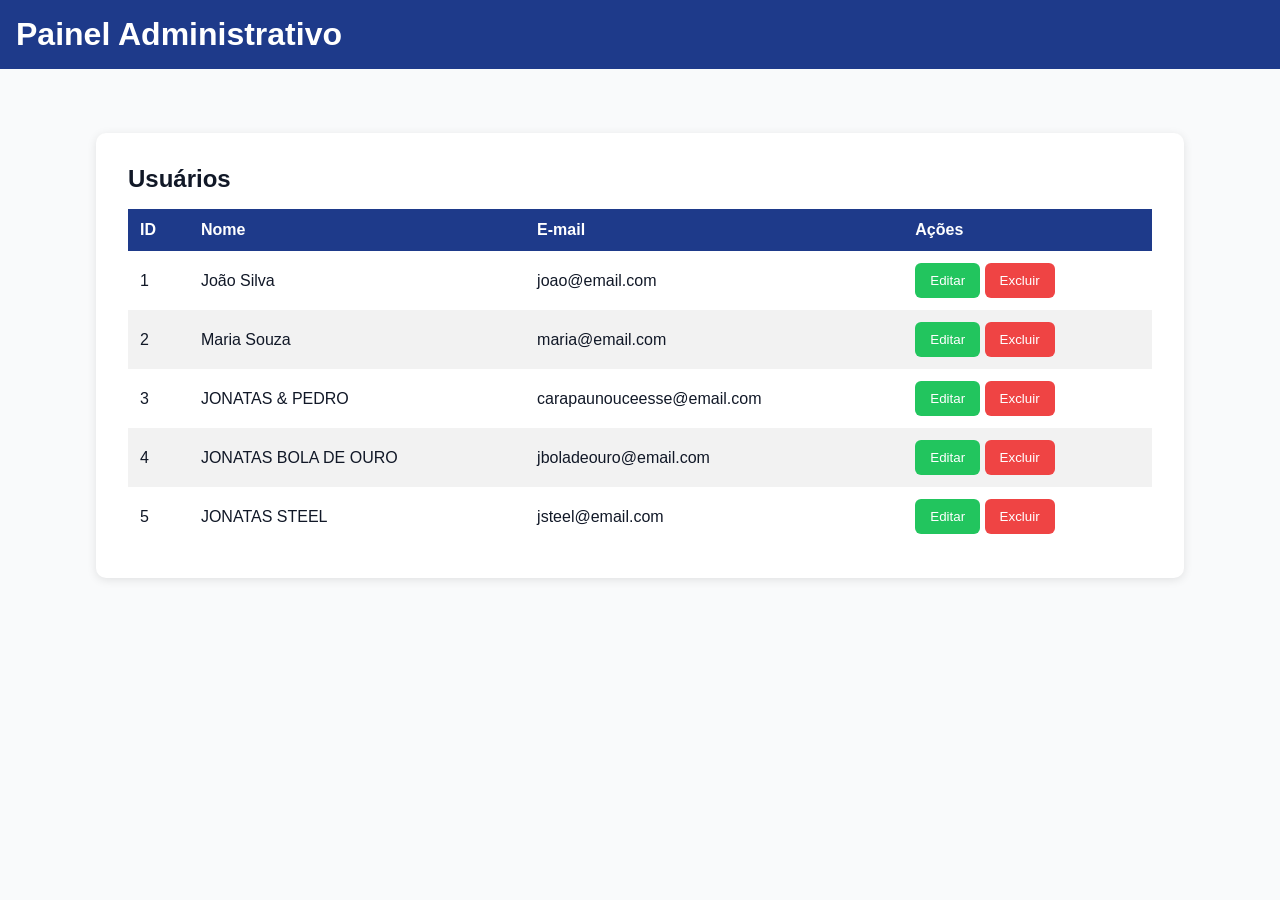
==== infraestucture/pages/admin.html @ 578d05eb "Atividade-8: Fluxo de autenticação e painel administrativo" ====
<!DOCTYPE html>
<html lang="pt-BR">
<head>
    <meta charset="UTF-8">
    <meta name="viewport" content="width=device-width, initial-scale=1.0">
    <title>Painel Administrativo</title>

    <!-- FAVICON DO PROJETO -->
    <link rel="shortcut icon" href="../assets/images/favicon.ico" type="image/x-icon">

    <!-- CSS DO PROJETO -->
    <link rel="stylesheet" href="../assets/css/styles.css">
    
</head>
<body>

<header class="navbar">
    <h1>Painel Administrativo</h1>
</header>

<main class="container">

<section class="card">
    <h2>Usuários</h2>

    <table>
        <thead>
            <tr>
                <th>ID</th>
                <th>Nome</th>
                <th>E-mail</th>
                <th>Ações</th>
            </tr>
        </thead>

        <tbody>
            <tr>
                <td>1</td>
                <td>João Silva</td>
                <td>joao@email.com</td>
                <td>
                    <button class="btn-warning">Editar</button>
                    <button class="btn-danger">Excluir</button>
                </td>
            </tr>

            <tr>
                <td>2</td>
                <td>Maria Souza</td>
                <td>maria@email.com</td>
                <td>
                    <button class="btn-warning">Editar</button>
                    <button class="btn-danger">Excluir</button>
                </td>
            </tr>

            <tr>
                <td>3</td>
                <td>JONATAS & PEDRO</td>
                <td>carapaunouceesse@email.com</td>
                <td>
                    <button class="btn-warning">Editar</button>
                    <button class="btn-danger">Excluir</button>
                </td>
            </tr>

            <tr>
                <td>4</td>
                <td>JONATAS BOLA DE OURO</td>
                <td>jboladeouro@email.com</td>
                <td>
                    <button class="btn-warning">Editar</button>
                    <button class="btn-danger">Excluir</button>
                </td>
            </tr>

            <tr>
                <td>5</td>
                <td>JONATAS STEEL</td>
                <td>jsteel@email.com</td>
                <td>
                    <button class="btn-warning">Editar</button>
                    <button class="btn-danger">Excluir</button>
                </td>
            </tr>
        </tbody>
    </table>
</section>

</main>

</body>
</html>
---- infraestucture/assets/css/styles.css ----
/* ================================
   BODY GLOBAL
================================ */
body {
  background: var(--bg);
  color: var(--text);
  font-family: 'DM Sans', Arial, sans-serif;
  min-height: 100vh;
}

/* ================================
   HEADER
================================ */
header {
  width: 100%;
  background: var(--primary);
  padding: 1.5rem;
}

header .titulo {
  color: #fff;
  text-align: center;
}

/* MENU */
#menu {
  background: var(--azul);
  position: relative;
}

/* NAVBAR */
.navbar {
  display: flex;
  justify-content: space-between;
  align-items: center;
  padding: 1rem;
  background: var(--azul);
  color: white;
}

/* ESQUERDA */
.nav-left {
  display: flex;
  align-items: center;
  gap: 1rem;
  min-width: 0;
}

/* NOME */
.navbar-brand {
  font-weight: bold;
  white-space: nowrap;
}

/* LOGIN */
.nav-left .btn-primary {
  padding: 6px 12px;
  font-size: 0.9rem;
  white-space: nowrap;
}

/* DIREITA */
.nav-right {
  display: flex;
  align-items: center;
}

/* HAMBURGUER */
.hamburger {
  display: flex;
  flex-direction: column;
  gap: 5px;
  background: none;
  border: none;
  cursor: pointer;
}

.hamburger span {
  width: 25px;
  height: 3px;
  background: white;
}
/* DROPDOWN ESCONDIDO */
.dropdown {
  position: absolute;
  top: 70px;
  right: 20px;
  background: var(--azul);
  border-radius: 8px;
  width: 220px;
  display: none;
  flex-direction: column;
  padding: 1rem;
  box-shadow: 0 4px 10px rgba(0,0,0,0.2);
}

/* ATIVO */
.dropdown.active {
  display: flex;
}

/* LINKS */
.dropdown ul {
  list-style: none;
  display: flex;
  flex-direction: column;
  gap: 1rem;
}

.dropdown a {
  color: white;
  text-decoration: none;
}

/* AGRUPA NOME + LOGIN */
.nav-left {
  display: flex;
  align-items: center;
  gap: 1rem;
}


/* ================================
   MAIN LAYOUT (SEMÂNTICO)
================================ */
main {
  width: 90%;
  max-width: 1200px;
  margin: 2rem auto;
  display: flex;
  gap: 2rem;
}

/* CONTEÚDO */
main section {
  flex: 3;
}

/* SIDEBAR */
main > aside {
  flex: 1;
  background: var(--surface);
  padding: 1.5rem;
  border-radius: 10px;
  height: fit-content;
}

/* ================================
   CARDS / ARTICLES
================================ */
article {
  background: var(--surface);
  padding: 1.5rem;
  border-radius: 10px;
  margin-bottom: 1.5rem;
}

section aside {
  background: var(--surface);
  padding: 1.5rem;
  border-radius: 10px;
  margin-top: 1rem;
}

:root {
    --azul: #1E3A8A;
    --laranja: #F97316;
    --verde: #22C55E;
    --vermelho: #EF4444;
    --branco: #F9FAFB;
    --cinza: #111827;
}

* {
    margin: 0;
    padding: 0;
    box-sizing: border-box;
}

body {
    font-family: Arial, sans-serif;
    background: var(--branco);
    color: var(--cinza);
}

/* CONTAINER */
.container {
    padding: 2rem;
}

/* CARD */
.card {
    background: white;
    padding: 2rem;
    border-radius: 10px;
    box-shadow: 0 2px 10px rgba(0,0,0,0.1);
}

/* FORM */
.form-group {
    margin-bottom: 1rem;
}

input {
    width: 100%;
    padding: 10px;
    border: 1px solid #ccc;
    border-radius: 6px;
}

/* BOTÕES */
button {
    padding: 10px 15px;
    border: none;
    border-radius: 6px;
    cursor: pointer;
}

.btn-primary {
    background: var(--laranja);
    color: white;
}

.btn-warning {
    background: var(--verde);
    color: white;
}

.btn-danger {
    background: var(--vermelho);
    color: white;
}

/* ERRO */
.erro {
    color: var(--vermelho);
    margin-top: 10px;
}

/* TABELA */
table {
    width: 100%;
    border-collapse: collapse;
    margin-top: 1rem;
}

th, td {
    padding: 12px;
    text-align: left;
}

thead {
    background: var(--azul);
    color: white;
}

tbody tr:nth-child(even) {
    background: #f2f2f2;
}

/* RESPONSIVIDADE */
@media (max-width: 768px) {

  .navbar {
    flex-direction: row;
  }

  .hamburger {
    display: flex;
  }

  .dropdown {
    display: none;
    flex-direction: column;
    align-items: center;
    background: var(--azul);
    width: 100%;
  }

  .dropdown.active {
    display: flex;
  }

  .dropdown ul {
    flex-direction: column;
    gap: 1rem;
  }

  #menu .btn-primary {
    position: static;
    margin-top: 10px;
  }

  main {
    flex-direction: column;
  }

  .nav-left {
    gap: 0.5rem;
  }

  .nav-left .btn-primary {
    padding: 5px 10px;
    font-size: 0.8rem;
  }
}
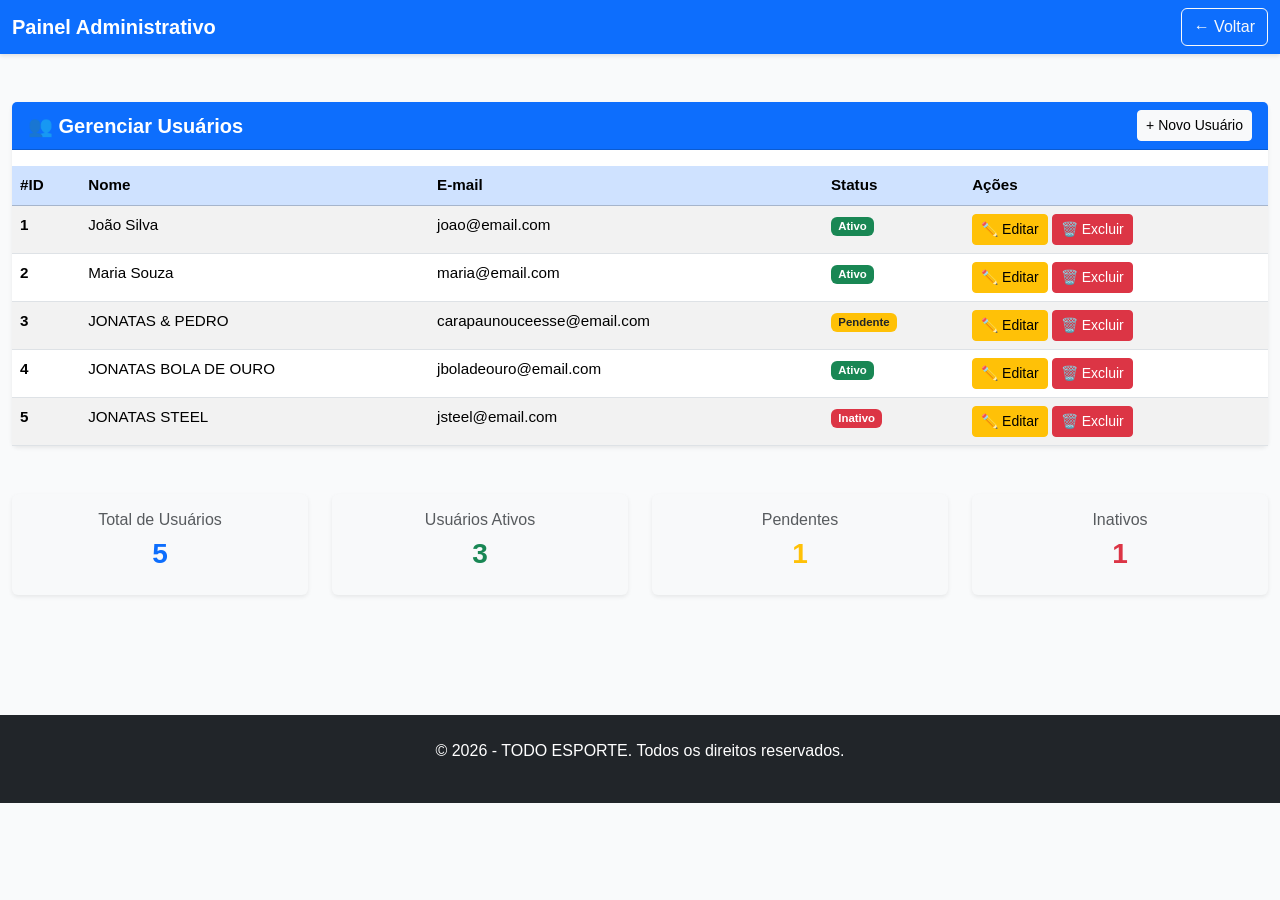
==== commit ab7c8423: "Atividade-10: Implementação com Bootstrap" ====
--- a/infraestucture/pages/admin.html
+++ b/infraestucture/pages/admin.html
@@ -5,89 +5,167 @@
     <meta name="viewport" content="width=device-width, initial-scale=1.0">
     <title>Painel Administrativo</title>
 
-    <!-- FAVICON DO PROJETO -->
+    <!-- FAVICON -->
     <link rel="shortcut icon" href="../assets/images/favicon.ico" type="image/x-icon">
+
+    <!-- Bootstrap 5 CSS -->
+    <link href="https://cdn.jsdelivr.net/npm/bootstrap@5.3.0/dist/css/bootstrap.min.css" rel="stylesheet">
 
     <!-- CSS DO PROJETO -->
     <link rel="stylesheet" href="../assets/css/styles.css">
-    
 </head>
 <body>
+    <!-- NAVBAR -->
+    <nav class="navbar navbar-dark bg-primary sticky-top">
+        <div class="container-fluid">
+            <span class="navbar-brand mb-0 h1 fw-bold">Painel Administrativo</span>
+            <a href="index.html" class="btn btn-outline-light">← Voltar</a>
+        </div>
+    </nav>
 
-<header class="navbar">
-    <h1>Painel Administrativo</h1>
-</header>
+    <main class="container-fluid py-5">
+        <!-- SEÇÃO DE USUÁRIOS -->
+        <div class="row mb-4">
+            <div class="col-12">
+                <div class="card border-0 shadow-sm">
+                    <div class="card-header bg-primary text-white d-flex justify-content-between align-items-center">
+                        <h5 class="mb-0 fw-bold">👥 Gerenciar Usuários</h5>
+                        <button class="btn btn-light btn-sm">+ Novo Usuário</button>
+                    </div>
+                    <div class="card-body p-0">
+                        <div class="table-responsive">
+                            <table class="table table-striped table-hover mb-0">
+                                <thead class="table-primary">
+                                    <tr>
+                                        <th scope="col">#ID</th>
+                                        <th scope="col">Nome</th>
+                                        <th scope="col">E-mail</th>
+                                        <th scope="col">Status</th>
+                                        <th scope="col">Ações</th>
+                                    </tr>
+                                </thead>
+                                <tbody>
+                                    <!-- USUÁRIO 1 -->
+                                    <tr>
+                                        <td><strong>1</strong></td>
+                                        <td>João Silva</td>
+                                        <td>joao@email.com</td>
+                                        <td>
+                                            <span class="badge bg-success">Ativo</span>
+                                        </td>
+                                        <td>
+                                            <button class="btn btn-warning btn-sm">✏️ Editar</button>
+                                            <button class="btn btn-danger btn-sm">🗑️ Excluir</button>
+                                        </td>
+                                    </tr>
 
-<main class="container">
+                                    <!-- USUÁRIO 2 -->
+                                    <tr>
+                                        <td><strong>2</strong></td>
+                                        <td>Maria Souza</td>
+                                        <td>maria@email.com</td>
+                                        <td>
+                                            <span class="badge bg-success">Ativo</span>
+                                        </td>
+                                        <td>
+                                            <button class="btn btn-warning btn-sm">✏️ Editar</button>
+                                            <button class="btn btn-danger btn-sm">🗑️ Excluir</button>
+                                        </td>
+                                    </tr>
 
-<section class="card">
-    <h2>Usuários</h2>
+                                    <!-- USUÁRIO 3 -->
+                                    <tr>
+                                        <td><strong>3</strong></td>
+                                        <td>JONATAS & PEDRO</td>
+                                        <td>carapaunouceesse@email.com</td>
+                                        <td>
+                                            <span class="badge bg-warning text-dark">Pendente</span>
+                                        </td>
+                                        <td>
+                                            <button class="btn btn-warning btn-sm">✏️ Editar</button>
+                                            <button class="btn btn-danger btn-sm">🗑️ Excluir</button>
+                                        </td>
+                                    </tr>
 
-    <table>
-        <thead>
-            <tr>
-                <th>ID</th>
-                <th>Nome</th>
-                <th>E-mail</th>
-                <th>Ações</th>
-            </tr>
-        </thead>
+                                    <!-- USUÁRIO 4 -->
+                                    <tr>
+                                        <td><strong>4</strong></td>
+                                        <td>JONATAS BOLA DE OURO</td>
+                                        <td>jboladeouro@email.com</td>
+                                        <td>
+                                            <span class="badge bg-success">Ativo</span>
+                                        </td>
+                                        <td>
+                                            <button class="btn btn-warning btn-sm">✏️ Editar</button>
+                                            <button class="btn btn-danger btn-sm">🗑️ Excluir</button>
+                                        </td>
+                                    </tr>
 
-        <tbody>
-            <tr>
-                <td>1</td>
-                <td>João Silva</td>
-                <td>joao@email.com</td>
-                <td>
-                    <button class="btn-warning">Editar</button>
-                    <button class="btn-danger">Excluir</button>
-                </td>
-            </tr>
+                                    <!-- USUÁRIO 5 -->
+                                    <tr>
+                                        <td><strong>5</strong></td>
+                                        <td>JONATAS STEEL</td>
+                                        <td>jsteel@email.com</td>
+                                        <td>
+                                            <span class="badge bg-danger">Inativo</span>
+                                        </td>
+                                        <td>
+                                            <button class="btn btn-warning btn-sm">✏️ Editar</button>
+                                            <button class="btn btn-danger btn-sm">🗑️ Excluir</button>
+                                        </td>
+                                    </tr>
+                                </tbody>
+                            </table>
+                        </div>
+                    </div>
+                </div>
+            </div>
+        </div>
 
-            <tr>
-                <td>2</td>
-                <td>Maria Souza</td>
-                <td>maria@email.com</td>
-                <td>
-                    <button class="btn-warning">Editar</button>
-                    <button class="btn-danger">Excluir</button>
-                </td>
-            </tr>
+        <!-- ESTATÍSTICAS -->
+        <div class="row mt-5">
+            <div class="col-md-6 col-lg-3 mb-4">
+                <div class="card border-0 shadow-sm bg-light">
+                    <div class="card-body text-center">
+                        <h6 class="text-muted mb-2">Total de Usuários</h6>
+                        <h3 class="text-primary fw-bold">5</h3>
+                    </div>
+                </div>
+            </div>
+            <div class="col-md-6 col-lg-3 mb-4">
+                <div class="card border-0 shadow-sm bg-light">
+                    <div class="card-body text-center">
+                        <h6 class="text-muted mb-2">Usuários Ativos</h6>
+                        <h3 class="text-success fw-bold">3</h3>
+                    </div>
+                </div>
+            </div>
+            <div class="col-md-6 col-lg-3 mb-4">
+                <div class="card border-0 shadow-sm bg-light">
+                    <div class="card-body text-center">
+                        <h6 class="text-muted mb-2">Pendentes</h6>
+                        <h3 class="text-warning fw-bold">1</h3>
+                    </div>
+                </div>
+            </div>
+            <div class="col-md-6 col-lg-3 mb-4">
+                <div class="card border-0 shadow-sm bg-light">
+                    <div class="card-body text-center">
+                        <h6 class="text-muted mb-2">Inativos</h6>
+                        <h3 class="text-danger fw-bold">1</h3>
+                    </div>
+                </div>
+            </div>
+        </div>
+    </main>
 
-            <tr>
-                <td>3</td>
-                <td>JONATAS & PEDRO</td>
-                <td>carapaunouceesse@email.com</td>
-                <td>
-                    <button class="btn-warning">Editar</button>
-                    <button class="btn-danger">Excluir</button>
-                </td>
-            </tr>
+    <footer class="bg-dark text-white py-4 text-center mt-5">
+        <div class="container">
+            <p>&copy; 2026 - TODO ESPORTE. Todos os direitos reservados.</p>
+        </div>
+    </footer>
 
-            <tr>
-                <td>4</td>
-                <td>JONATAS BOLA DE OURO</td>
-                <td>jboladeouro@email.com</td>
-                <td>
-                    <button class="btn-warning">Editar</button>
-                    <button class="btn-danger">Excluir</button>
-                </td>
-            </tr>
-
-            <tr>
-                <td>5</td>
-                <td>JONATAS STEEL</td>
-                <td>jsteel@email.com</td>
-                <td>
-                    <button class="btn-warning">Editar</button>
-                    <button class="btn-danger">Excluir</button>
-                </td>
-            </tr>
-        </tbody>
-    </table>
-</section>
-
-</main>
-
+    <!-- Bootstrap 5 JS Bundle -->
+    <script src="https://cdn.jsdelivr.net/npm/bootstrap@5.3.0/dist/js/bootstrap.bundle.min.js"></script>
 </body>
 </html>
--- a/infraestucture/assets/css/styles.css
+++ b/infraestucture/assets/css/styles.css
@@ -1,307 +1,152 @@
+/* ================================
+   VARIÁVEIS
+================================ */
+:root {
+  --azul: #1E3A8A;
+  --laranja: #F97316;
+  --verde: #22C55E;
+  --vermelho: #EF4444;
+  --branco: #F9FAFB;
+  --cinza: #111827;
+}
+
+/* ================================
+   RESET
+================================ */
+* {
+  margin: 0;
+  padding: 0;
+  box-sizing: border-box;
+}
 
 /* ================================
    BODY GLOBAL
 ================================ */
 body {
-  background: var(--bg);
-  color: var(--text);
   font-family: 'DM Sans', Arial, sans-serif;
+  background: var(--branco);
+  color: var(--cinza);
   min-height: 100vh;
 }
 
 /* ================================
-   HEADER
+   CARDS BOOTSTRAP - CUSTOMIZAÇÃO
 ================================ */
-header {
-  width: 100%;
-  background: var(--primary);
-  padding: 1.5rem;
+.card {
+  transition: transform 0.3s ease, box-shadow 0.3s ease;
+  border: none !important;
 }
 
-header .titulo {
-  color: #fff;
-  text-align: center;
+.card:hover {
+  transform: translateY(-5px);
+  box-shadow: 0 8px 20px rgba(0, 0, 0, 0.15) !important;
 }
 
-/* MENU */
-#menu {
-  background: var(--azul);
-  position: relative;
+/* ================================
+   FORM — BASE MOBILE
+================================ */
+.form-group {
+  margin-bottom: 1rem;
+  display: flex;
+  flex-direction: column;
+  gap: 0.4rem;
 }
 
-/* NAVBAR */
-.navbar {
+input {
+  width: 100%;
+  padding: 10px;
+  border: 1px solid #ccc;
+  border-radius: 6px;
+  font-size: 1rem;
+}
+
+/* ================================
+   BOTÕES — BASE MOBILE
+================================ */
+button {
+  padding: 10px 15px;
+  border: none;
+  border-radius: 6px;
+  cursor: pointer;
+  font-size: 0.95rem;
+}
+
+/* Grupo de botões lado a lado */
+.btn-group {
   display: flex;
-  justify-content: space-between;
+  flex-wrap: wrap;
+  gap: 0.5rem;
   align-items: center;
-  padding: 1rem;
+}
+
+/* ================================
+   ERRO — BASE MOBILE
+================================ */
+.erro {
+  color: var(--vermelho);
+  margin-top: 10px;
+  font-size: 0.9rem;
+}
+
+/* ================================
+   TABELA — BASE MOBILE
+================================ */
+table {
+  width: 100%;
+  border-collapse: collapse;
+  margin-top: 1rem;
+  font-size: 0.85rem;
+}
+
+th, td {
+  padding: 10px 8px;
+  text-align: left;
+}
+
+thead {
   background: var(--azul);
   color: white;
 }
 
-/* ESQUERDA */
-.nav-left {
-  display: flex;
-  align-items: center;
-  gap: 1rem;
-  min-width: 0;
-}
-
-/* NOME */
-.navbar-brand {
-  font-weight: bold;
-  white-space: nowrap;
-}
-
-/* LOGIN */
-.nav-left .btn-primary {
-  padding: 6px 12px;
-  font-size: 0.9rem;
-  white-space: nowrap;
-}
-
-/* DIREITA */
-.nav-right {
-  display: flex;
-  align-items: center;
-}
-
-/* HAMBURGUER */
-.hamburger {
-  display: flex;
-  flex-direction: column;
-  gap: 5px;
-  background: none;
-  border: none;
-  cursor: pointer;
-}
-
-.hamburger span {
-  width: 25px;
-  height: 3px;
-  background: white;
-}
-/* DROPDOWN ESCONDIDO */
-.dropdown {
-  position: absolute;
-  top: 70px;
-  right: 20px;
-  background: var(--azul);
-  border-radius: 8px;
-  width: 220px;
-  display: none;
-  flex-direction: column;
-  padding: 1rem;
-  box-shadow: 0 4px 10px rgba(0,0,0,0.2);
-}
-
-/* ATIVO */
-.dropdown.active {
-  display: flex;
-}
-
-/* LINKS */
-.dropdown ul {
-  list-style: none;
-  display: flex;
-  flex-direction: column;
-  gap: 1rem;
-}
-
-.dropdown a {
-  color: white;
-  text-decoration: none;
-}
-
-/* AGRUPA NOME + LOGIN */
-.nav-left {
-  display: flex;
-  align-items: center;
-  gap: 1rem;
-}
-
-
-/* ================================
-   MAIN LAYOUT (SEMÂNTICO)
-================================ */
-main {
-  width: 90%;
-  max-width: 1200px;
-  margin: 2rem auto;
-  display: flex;
-  gap: 2rem;
-}
-
-/* CONTEÚDO */
-main section {
-  flex: 3;
-}
-
-/* SIDEBAR */
-main > aside {
-  flex: 1;
-  background: var(--surface);
-  padding: 1.5rem;
-  border-radius: 10px;
-  height: fit-content;
+tbody tr:nth-child(even) {
+  background: #f2f2f2;
 }
 
 /* ================================
-   CARDS / ARTICLES
+   NAVBAR CUSTOMIZAÇÃO
 ================================ */
-article {
-  background: var(--surface);
-  padding: 1.5rem;
-  border-radius: 10px;
-  margin-bottom: 1.5rem;
+.navbar {
+  box-shadow: 0 2px 4px rgba(0, 0, 0, 0.1);
 }
 
-section aside {
-  background: var(--surface);
-  padding: 1.5rem;
-  border-radius: 10px;
-  margin-top: 1rem;
+/* ================================
+   FOOTER
+================================ */
+footer {
+  margin-top: auto;
 }
 
-:root {
-    --azul: #1E3A8A;
-    --laranja: #F97316;
-    --verde: #22C55E;
-    --vermelho: #EF4444;
-    --branco: #F9FAFB;
-    --cinza: #111827;
+/* ================================
+   RESPONSIVIDADE
+================================ */
+@media (max-width: 768px) {
+  th, td {
+    padding: 8px 5px;
+    font-size: 0.8rem;
+  }
+
+  table {
+    font-size: 0.75rem;
+  }
 }
 
-* {
-    margin: 0;
-    padding: 0;
-    box-sizing: border-box;
-}
-
-body {
-    font-family: Arial, sans-serif;
-    background: var(--branco);
-    color: var(--cinza);
-}
-
-/* CONTAINER */
-.container {
-    padding: 2rem;
-}
-
-/* CARD */
-.card {
-    background: white;
-    padding: 2rem;
-    border-radius: 10px;
-    box-shadow: 0 2px 10px rgba(0,0,0,0.1);
-}
-
-/* FORM */
-.form-group {
-    margin-bottom: 1rem;
-}
-
-input {
-    width: 100%;
-    padding: 10px;
-    border: 1px solid #ccc;
-    border-radius: 6px;
-}
-
-/* BOTÕES */
-button {
-    padding: 10px 15px;
-    border: none;
-    border-radius: 6px;
-    cursor: pointer;
-}
-
-.btn-primary {
-    background: var(--laranja);
-    color: white;
-}
-
-.btn-warning {
-    background: var(--verde);
-    color: white;
-}
-
-.btn-danger {
-    background: var(--vermelho);
-    color: white;
-}
-
-/* ERRO */
-.erro {
-    color: var(--vermelho);
-    margin-top: 10px;
-}
-
-/* TABELA */
-table {
-    width: 100%;
-    border-collapse: collapse;
-    margin-top: 1rem;
-}
-
-th, td {
+@media (min-width: 769px) {
+  th, td {
     padding: 12px;
-    text-align: left;
-}
-
-thead {
-    background: var(--azul);
-    color: white;
-}
-
-tbody tr:nth-child(even) {
-    background: #f2f2f2;
-}
-
-/* RESPONSIVIDADE */
-@media (max-width: 768px) {
-
-  .navbar {
-    flex-direction: row;
+    font-size: 0.95rem;
   }
 
-  .hamburger {
-    display: flex;
-  }
-
-  .dropdown {
-    display: none;
-    flex-direction: column;
-    align-items: center;
-    background: var(--azul);
-    width: 100%;
-  }
-
-  .dropdown.active {
-    display: flex;
-  }
-
-  .dropdown ul {
-    flex-direction: column;
-    gap: 1rem;
-  }
-
-  #menu .btn-primary {
-    position: static;
-    margin-top: 10px;
-  }
-
-  main {
-    flex-direction: column;
-  }
-
-  .nav-left {
-    gap: 0.5rem;
-  }
-
-  .nav-left .btn-primary {
-    padding: 5px 10px;
-    font-size: 0.8rem;
+  table {
+    font-size: 1rem;
   }
 }
